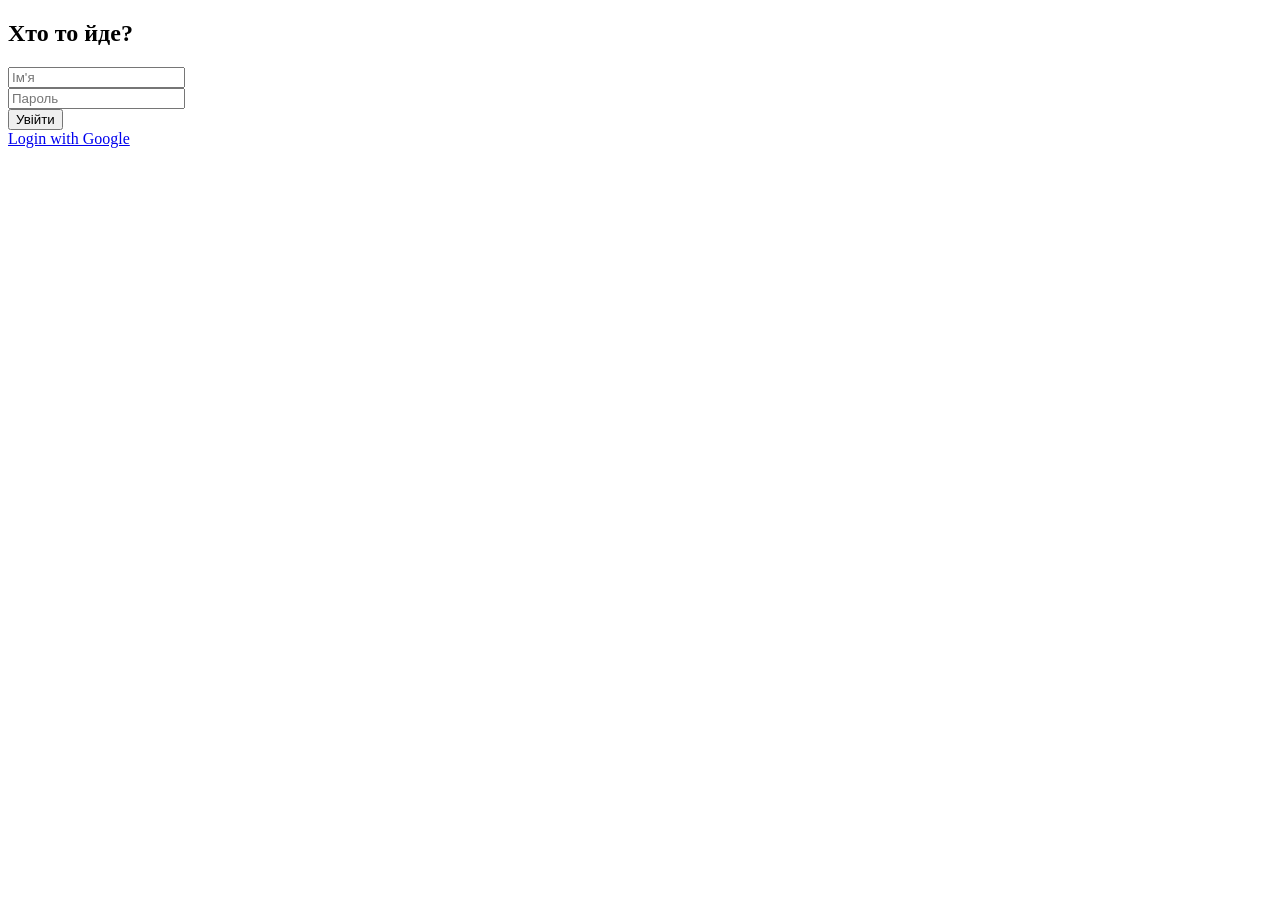
==== src/main/resources/templates/login.html @ 67ef693f "init" ====
<!DOCTYPE html>
<html xmlns="http://www.w3.org/1999/xhtml" xmlns:th="https://www.thymeleaf.org">
<head th:fragment="head">
    <title>Spring Security</title>
    <link rel="stylesheet" th:href="@{/css/styles.css}">
</head>
<body>

<div class="container">
    <h2>Хто то йде?</h2>
    <form th:action="@{/login}" method="post">
        <div>
            <input type="text" name="username" placeholder="Ім'я"/>
        </div>
        <div>
            <input type="password" name="password" placeholder="Пароль"/>
        </div>
        <input type="submit" value="Увійти" />
    </form>

    <div><a href='/oauth2/authorization/google'>Login with Google</a></div>
</div>

</body>
</html>
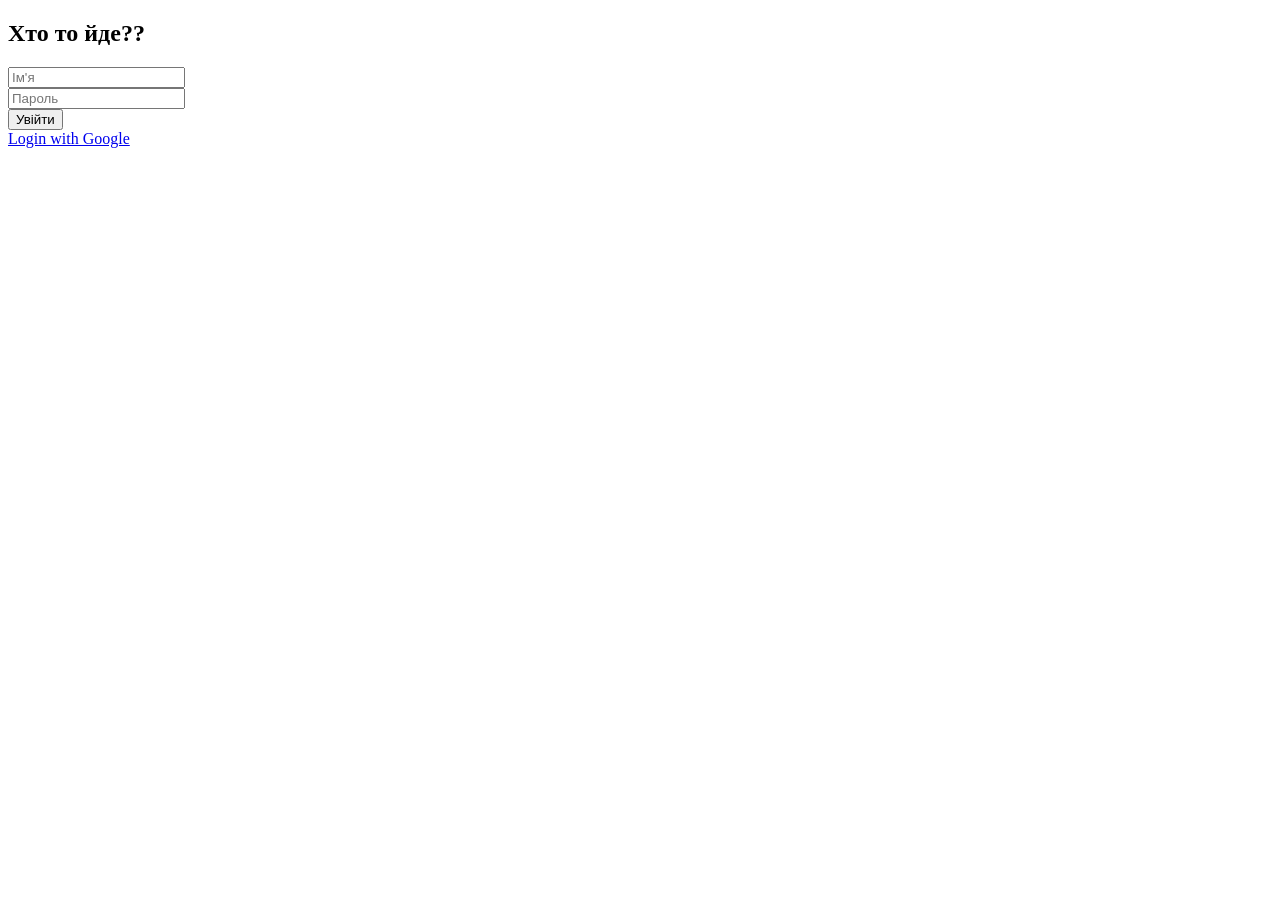
==== commit 489446af: "тест нового токена" ====
--- a/src/main/resources/templates/login.html
+++ b/src/main/resources/templates/login.html
@@ -7,7 +7,7 @@
 <body>
 
 <div class="container">
-    <h2>Хто то йде?</h2>
+    <h2>Хто то йде??</h2>
     <form th:action="@{/login}" method="post">
         <div>
             <input type="text" name="username" placeholder="Ім'я"/>
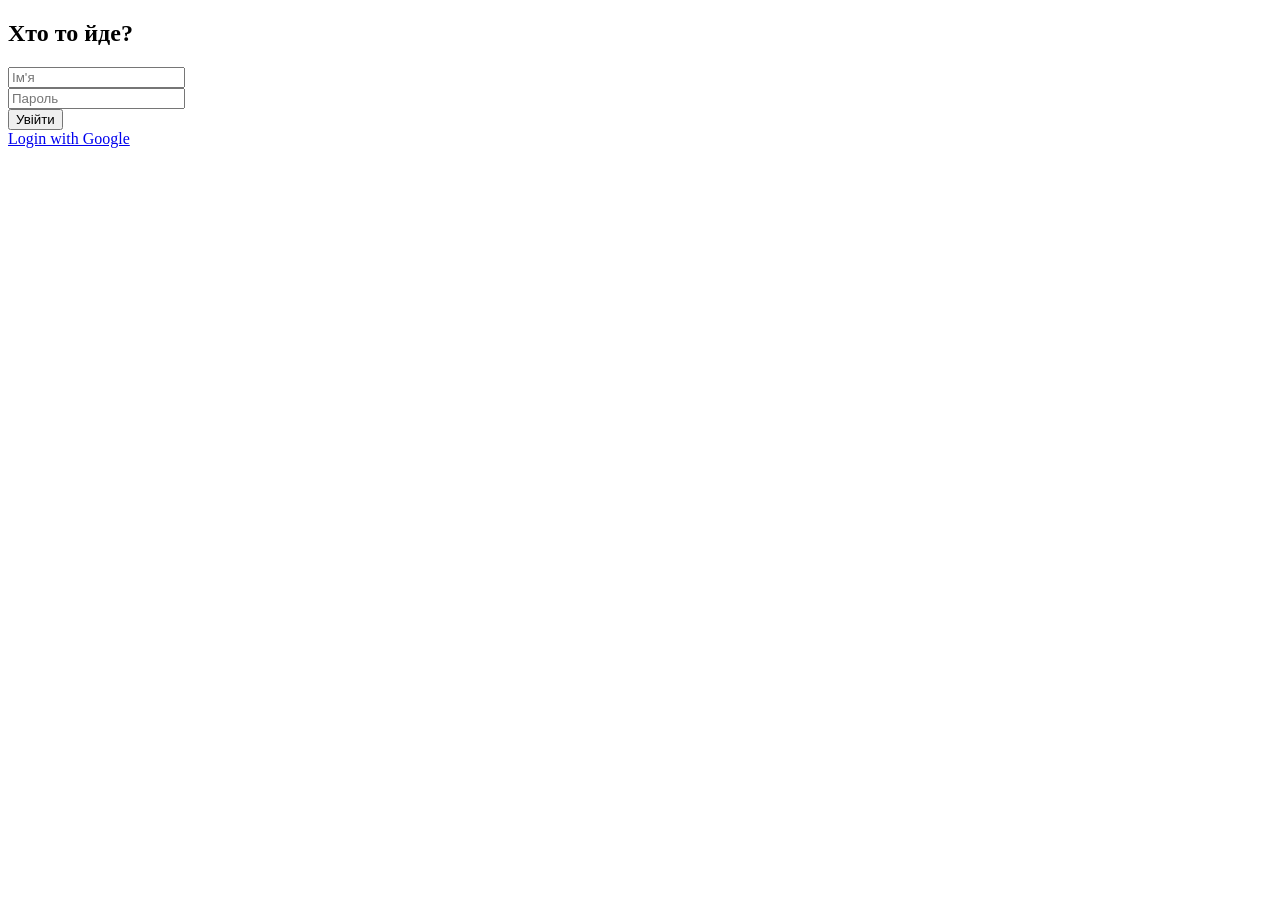
==== commit 0642e371: "Багато чого додав" ====
--- a/src/main/resources/templates/login.html
+++ b/src/main/resources/templates/login.html
@@ -1,13 +1,14 @@
 <!DOCTYPE html>
 <html xmlns="http://www.w3.org/1999/xhtml" xmlns:th="https://www.thymeleaf.org">
 <head th:fragment="head">
-    <title>Spring Security</title>
+    <title>Авторизація</title>
+    <meta name="viewport" content="width=device-width, initial-scale=1.0">
     <link rel="stylesheet" th:href="@{/css/styles.css}">
 </head>
 <body>
 
 <div class="container">
-    <h2>Хто то йде??</h2>
+    <h2>Хто то йде?</h2>
     <form th:action="@{/login}" method="post">
         <div>
             <input type="text" name="username" placeholder="Ім'я"/>
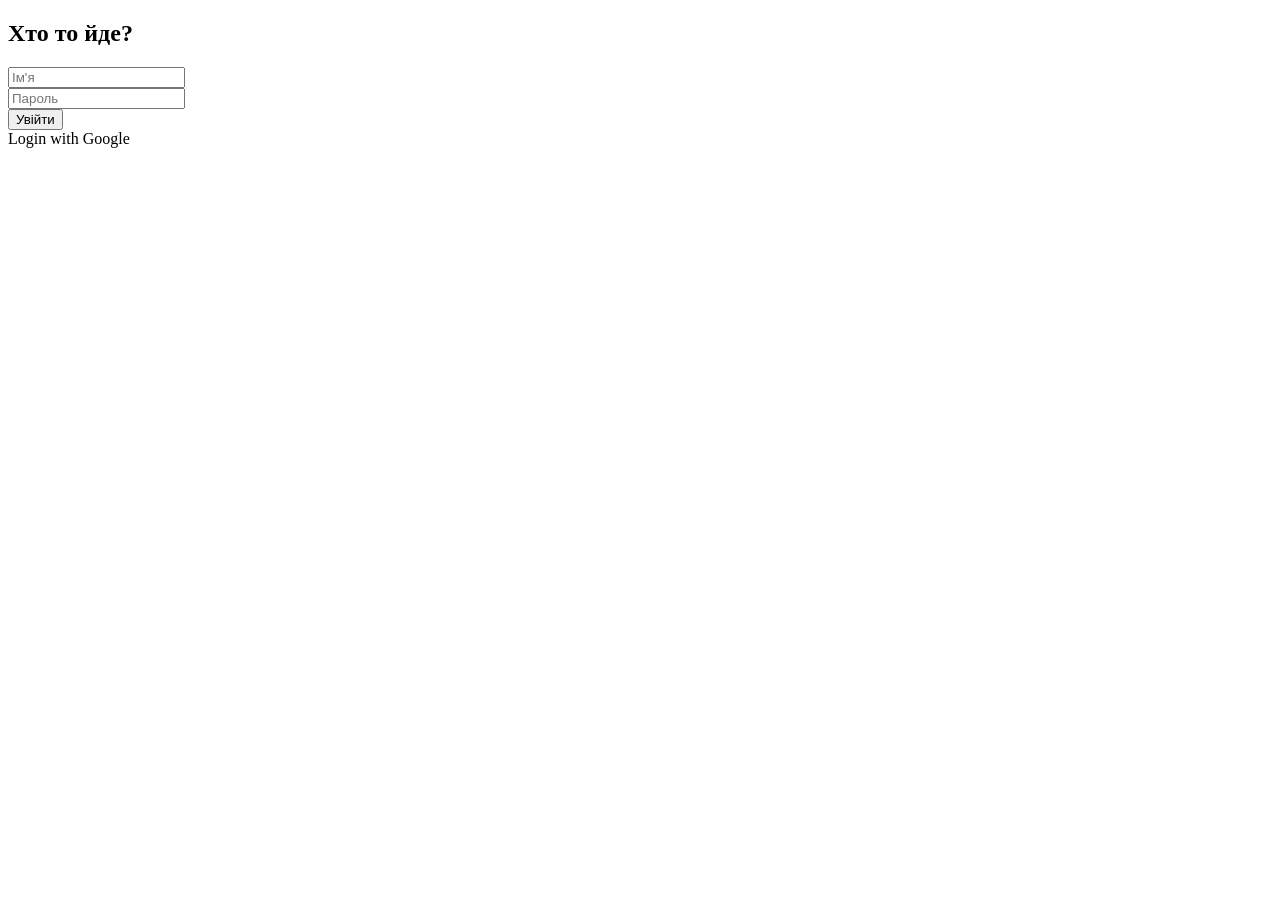
==== commit a8d3f67a: "Переїзд на один домен" ====
--- a/src/main/resources/templates/login.html
+++ b/src/main/resources/templates/login.html
@@ -19,7 +19,7 @@
         <input type="submit" value="Увійти" />
     </form>
 
-    <div><a href='/oauth2/authorization/google'>Login with Google</a></div>
+    <div><a th:href=@{/oauth2/authorization/google}>Login with Google</a></div>
 </div>
 
 </body>
